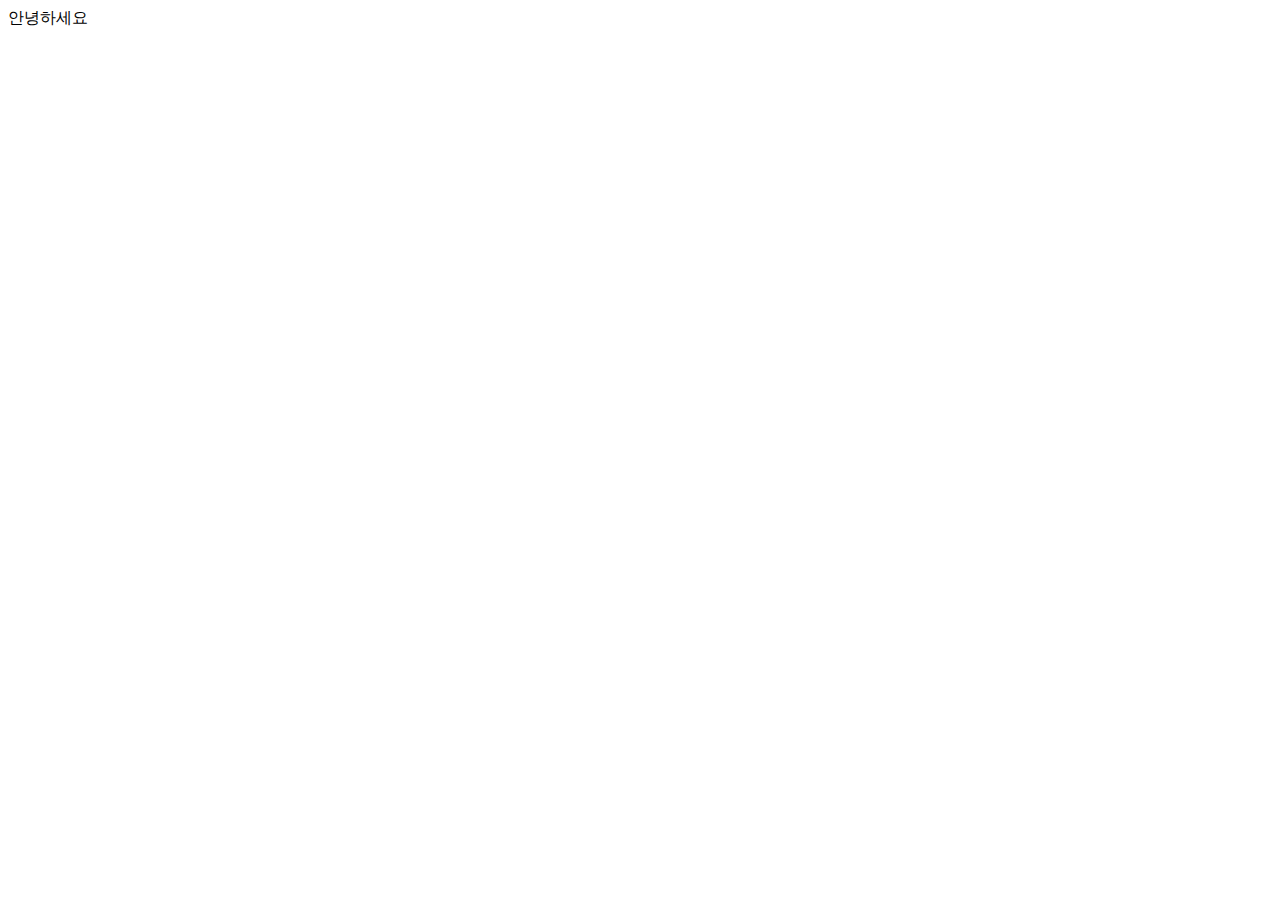
==== first/index.html @ a3c9dddd "Create index.html" ====
<!DOCTYPE html>
<html lang="en">
<head>
  <meta charset="UTF-8">
  <meta name="viewport" content="width=device-width, initial-scale=1.0">
  <title>Document</title>
</head>
<body>
  안녕하세요
</body>
</html>
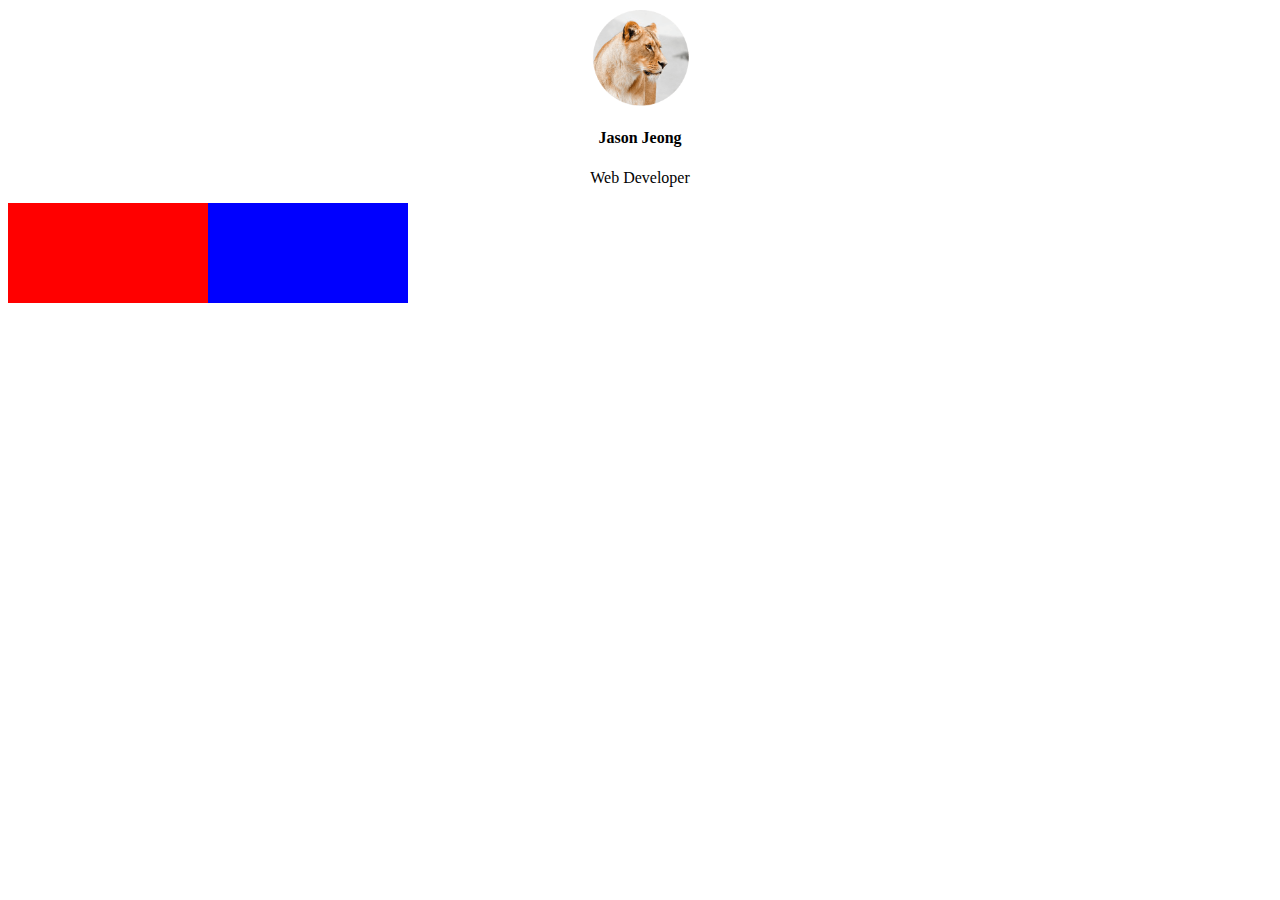
==== commit 5933402e: "updated index" ====
--- a/first/index.html
+++ b/first/index.html
@@ -6,6 +6,11 @@
   <title>Document</title>
 </head>
 <body>
-  안녕하세요
+  <img src="lion.png" alt="lion" style="text-align: center; width:100px; display:block; margin: auto">
+  <h4 style="text-align: center;">Jason Jeong</h4>
+  <p style="text-align: center;">Web Developer</p>
+  <div class="left-box" style="width:200px;height:100px;float:left; background-color: red;"></div>
+  <div class="right-box" style="width:200px;height:100px;float:left; background-color: blue;"></div>
+  <div style="clear:both"></div>
 </body>
 </html>